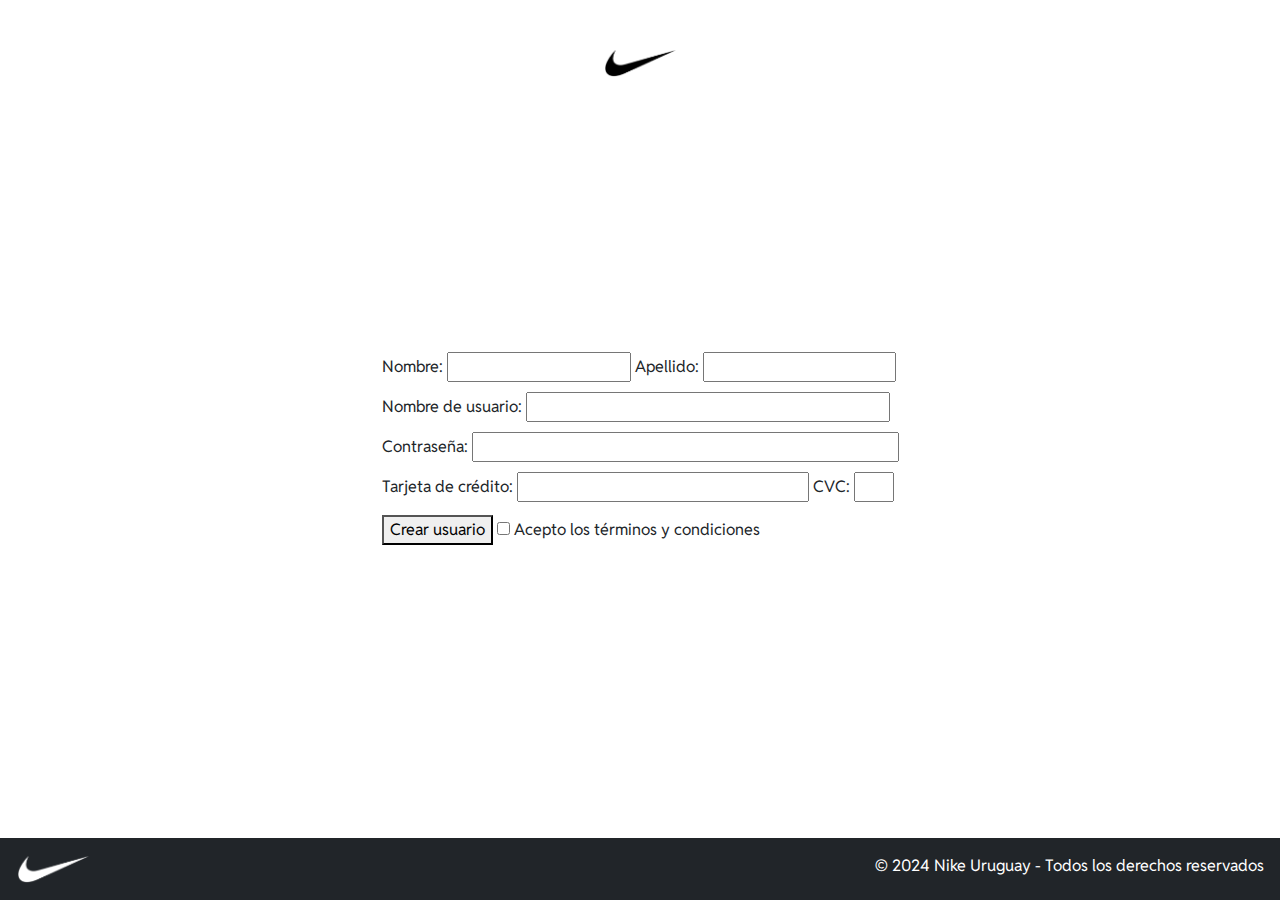
==== register/index.html @ 4bf70f2d "register html may 11" ====
<!DOCTYPE html>
<html lang="es">
  <head>
    <!-- Meta tags -->
    <meta charset="UTF-8" />
    <meta http-equiv="X-UA-Compatible" content="IE=edge" />
    <meta name="viewport" content="width=device-width, initial-scale=1.0" />
    <meta name="robots" content="index, follow" />
    <meta
      name="description"
      content="Tienda online oficial de Nike en Uruguay"
    />

    <!-- CSS -->
    <link
      rel="stylesheet"
      href="https://cdnjs.cloudflare.com/ajax/libs/bootstrap/5.3.3/css/bootstrap.min.css"
      integrity="sha512-jnSuA4Ss2PkkikSOLtYs8BlYIeeIK1h99ty4YfvRPAlzr377vr3CXDb7sb7eEEBYjDtcYj+AjBH3FLv5uSJuXg=="
      crossorigin="anonymous"
      referrerpolicy="no-referrer"
    />

    <!-- Google Fonts -->
    <link rel="preconnect" href="https://fonts.googleapis.com" />
    <link rel="preconnect" href="https://fonts.gstatic.com" crossorigin />
    <link
      href="https://fonts.googleapis.com/css2?family=Reddit+Sans:ital,wght@0,200..900;1,200..900&display=swap"
      rel="stylesheet"
    />

    <link rel="stylesheet" href="../css/styles.css" />

    <title>Nike Uruguay</title>
  </head>
  <body class="bg-white text-dark">
    <header>
      <img src="../img/nike-black-logo.png" alt="Logo de Nike" class="mt-5" />
    </header>

    <div class="login-container">
      <form action="#" method="get">
        <!-- Nombre -->
        <label class="mt-2 mb-2" for="register-name">Nombre: </label>
        <input type="text" id="register-name" size="18" required />
        <!-- Apellido -->
        <label class="mt-2 mb-2" for="register-surname">Apellido: </label>
        <input type="text" id="register-surname" size="19" required />
        <br />
        <!-- Username -->
        <label class="mt-2 mb-2" for="register-username">Nombre de usuario:
        </label>
        <input type="text" id="register-username" size="38" required />
        <br />
        <!-- Contraseña -->
        <label class="mt-2 mb-2" for="register-password">Contraseña: </label>
        <input type="password" id="register-password" size="45" required />
        <br />
        <!-- Tarjeta de credito -->
        <label class="mt-2 mb-2" for="register-card"
          >Tarjeta de crédito:
        </label>
        <input type="text" id="register-card" size="30" required />
        <!-- CVC -->
        <label class="mt-2 mb-2" for="register-cvc">CVC: </label>
        <input type="text" id="register-cvc" size="2" maxlength="3" required />
        <br />
        <button type="submit" class="mt-2 mb-2">Crear usuario</button>
        <input type="checkbox" name="TOS" id="register-tos" required />
        <label for="register-tos">Acepto los términos y condiciones</label>
      </form>
    </div>

    <footer class="bg-dark text-white">
      <div class="footer-flex-container">
        <img
          src="../img/nike-white-logo.png"
          alt="Logo de Nike"
          class="mt-3 mb-3 mx-3"
        />
        <p class="mt-3 mb-3 mx-3">
          &copy; 2024 Nike Uruguay - Todos los derechos reservados
        </p>
      </div>
    </footer>
  </body>
</html>
---- css/styles.css ----
body {
  display: flex;
  justify-content: center;
  align-items: center;
  height: 100vh;
  font-family: "Reddit Sans", sans-serif;
  font-optical-sizing: auto;
}

.login-container {
  margin-top: 0 auto;
  margin-bottom: 0 auto;
}

header {
  position: absolute;
  top: 0;
  width: 100%;
  text-align: center;
}
header img,
footer img {
  width: 75px;
}

footer {
  width: 100%;
  position: absolute;
  bottom: 0;
}

.footer-flex-container {
  display: flex;
  flex-wrap: wrap !important;
  flex-direction: row;
  justify-content: space-between;
}
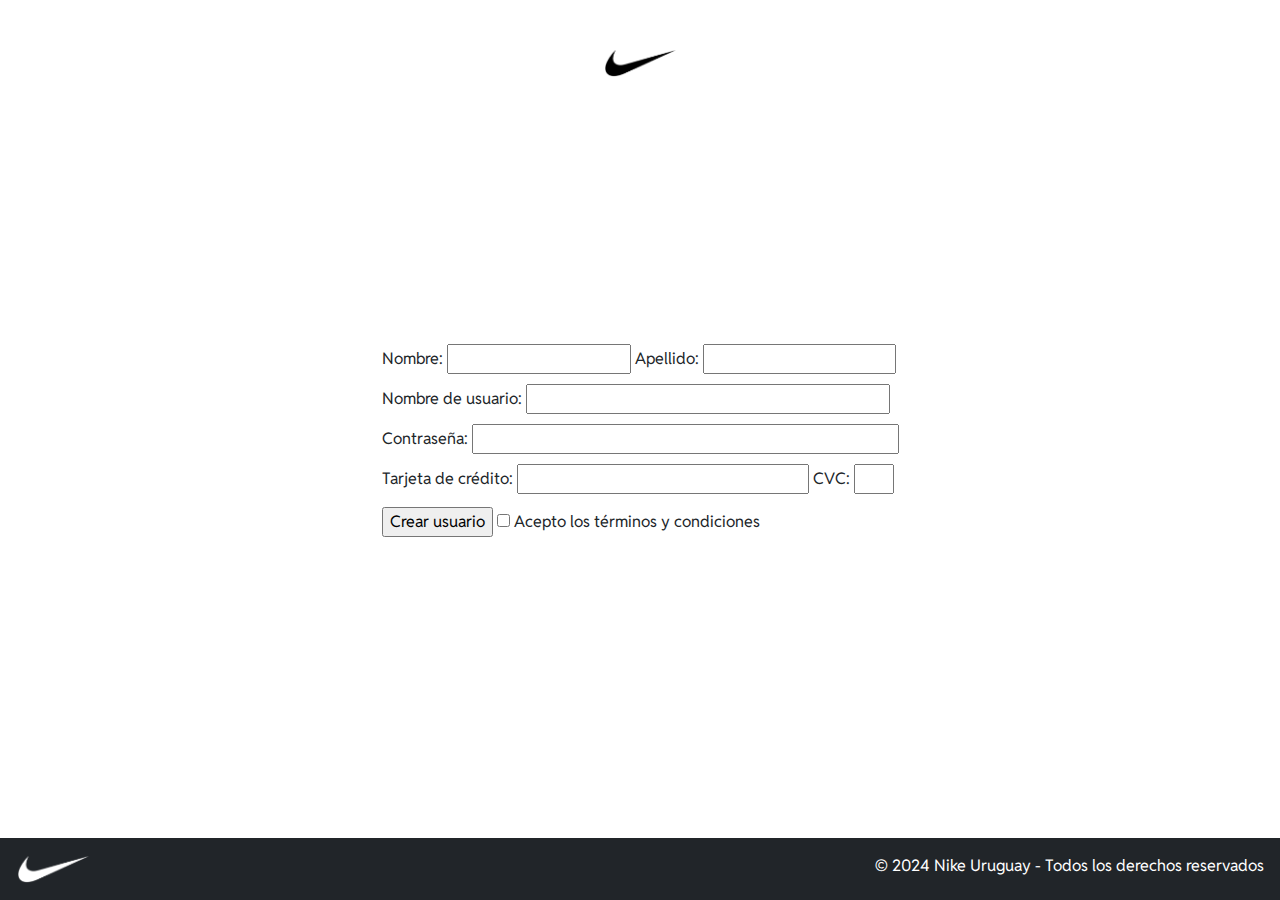
==== commit 645f288e: "register.js validate password  may 14" ====
--- a/register/index.html
+++ b/register/index.html
@@ -30,11 +30,14 @@
 
     <link rel="stylesheet" href="../css/styles.css" />
 
+    <script src="../js/register.js"></script>
     <title>Nike Uruguay</title>
   </head>
   <body class="bg-white text-dark">
     <header>
-      <img src="../img/nike-black-logo.png" alt="Logo de Nike" class="mt-5" />
+      <a href="../index.html"
+        ><img src="../img/nike-black-logo.png" alt="Logo de Nike" class="mt-5"
+      /></a>
     </header>
 
     <div class="login-container">
@@ -47,26 +50,29 @@
         <input type="text" id="register-surname" size="19" required />
         <br />
         <!-- Username -->
-        <label class="mt-2 mb-2" for="register-username">Nombre de usuario:
+        <label class="mt-2 mb-2" for="register-username"
+          >Nombre de usuario:
         </label>
-        <input type="text" id="register-username" size="38" required />
+        <input type="text" id="register-username" size="38"  />
         <br />
         <!-- Contraseña -->
         <label class="mt-2 mb-2" for="register-password">Contraseña: </label>
-        <input type="password" id="register-password" size="45" required />
+        <input type="password" id="register-password" size="45"  />
         <br />
         <!-- Tarjeta de credito -->
         <label class="mt-2 mb-2" for="register-card"
           >Tarjeta de crédito:
         </label>
-        <input type="text" id="register-card" size="30" required />
+        <input type="text" id="register-card" size="30"  />
         <!-- CVC -->
         <label class="mt-2 mb-2" for="register-cvc">CVC: </label>
-        <input type="text" id="register-cvc" size="2" maxlength="3" required />
+        <input type="text" id="register-cvc" size="2" maxlength="3"  />
         <br />
-        <button type="submit" class="mt-2 mb-2">Crear usuario</button>
-        <input type="checkbox" name="TOS" id="register-tos" required />
+        <input type="button" class="mt-2 mb-2" id="register-button" value="Crear usuario"/>
+        <input type="checkbox" name="TOS" id="register-tos"  />
         <label for="register-tos">Acepto los términos y condiciones</label>
+        <p id="register-errorMessage"></p>
+        <p id="register-success"></p>
       </form>
     </div>
 
